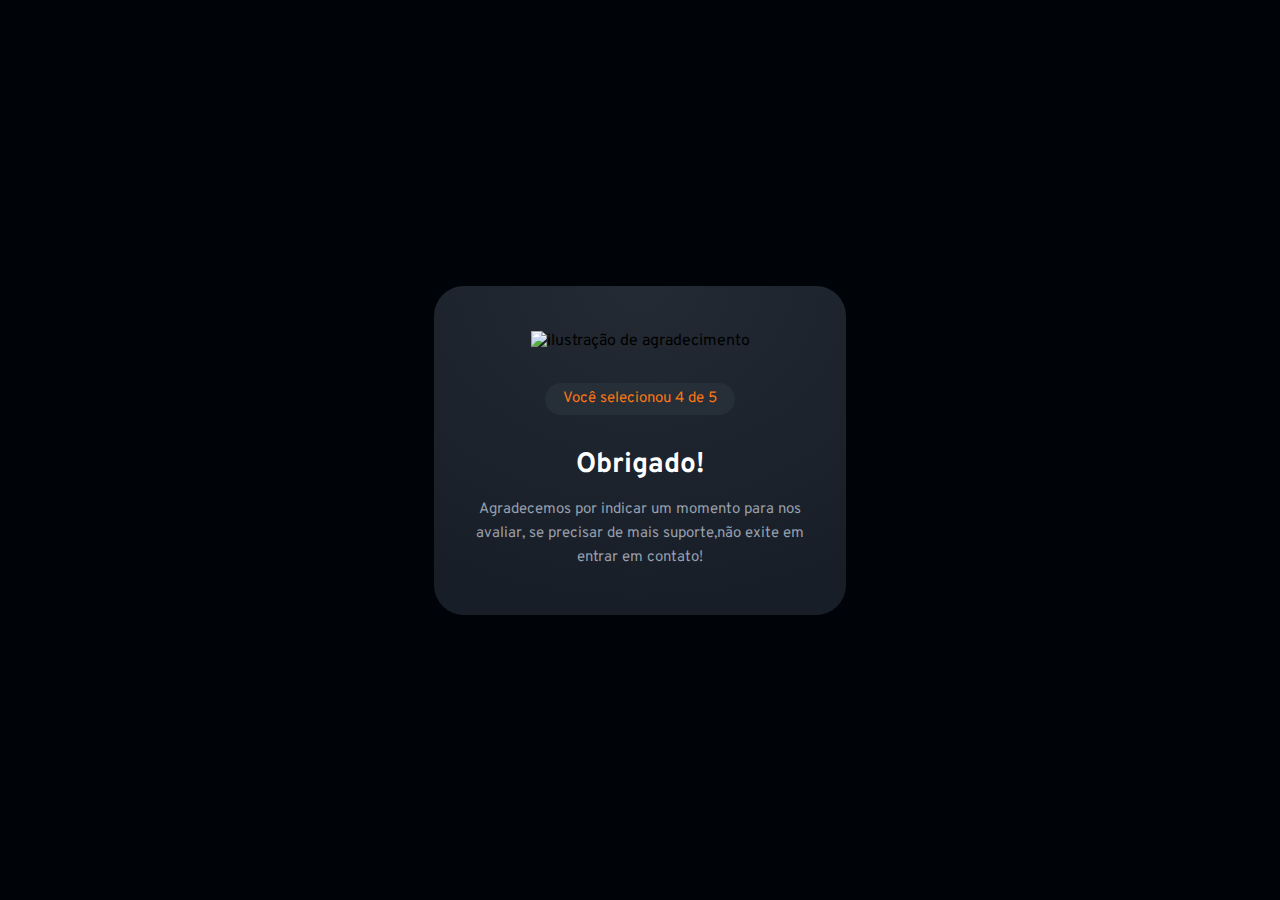
==== pages/agradecimento.html @ 7454b6f0 "java script do index" ====
<!DOCTYPE html>
<html lang="en">
<head>
    <meta charset="UTF-8">
    <meta name="viewport" content="width=device-width, initial-scale=1.0">
    <link rel="stylesheet" href="agradecimento.css">
    <link rel="preconnect" href="https://fonts.googleapis.com">
<link rel="preconnect" href="https://fonts.gstatic.com" crossorigin>
<link href="https://fonts.googleapis.com/css2?family=Overpass:ital,wght@0,100..900;1,100..900&display=swap" rel="stylesheet">
    <title>feedback - agradecimento</title>
</head>
<body>
    <div class="card">
        <img src="../images/illustration-thank-you.svg" alt="ilustração de agradecimento">

        <p class="paragrafo_nota">Você selecionou 4 de 5 </p>

        <h1>Obrigado!</h1>
        
        <p>Agradecemos por indicar um momento para nos avaliar, se precisar de mais suporte,não exite em entrar em contato!</p>
    </div>

    
</body>
</html>
---- pages/agradecimento.css ----
* {
    margin: 0;
    padding: 0;
    box-sizing: border-box;
    font-family: "Overpass", sans-serif;
    -webkit-font-smoothing: antialiased;
}

:root {
    --dark-blue: #262E38;
    --light-grey: #969fad;
    --medium-grey: #9c9b8a;
    --orange: #FC7614;
    --white: #FFF;
    --very-dark-blue: #000408;
    --black-gradient: radial-gradient(98.96% 98.96% at 50% 0%, #232A34 0%, #181E27 100%);

}

body {
    background-color: var(--very-dark-blue);
    height: 100svh;
    display: flex;
    justify-content: center;
    align-items: center;
}

.card {
    background: var(--black-gradient);
    text-align: center;
    max-width: 412px;
    padding: 45px 32px;
    border-radius: 30px;
}

.card img {

    margin-bottom: 32px;

}

.card .paragrafo_nota{
    padding: 4px 18px;
    background-color: var(--dark-blue);
    width: fit-content;
    margin-inline: auto;
    border-radius: 22px;

    font-size: 15px;
    color: var(--orange);
    margin-bottom: 32px;
}
.card h1 {
    color: var(--white);
    font-size: 28px;
    margin-bottom: 15px;
    
}

.card p {
    color: var(--light-grey);
    font-size: 15px;
    line-height: 24px;

}
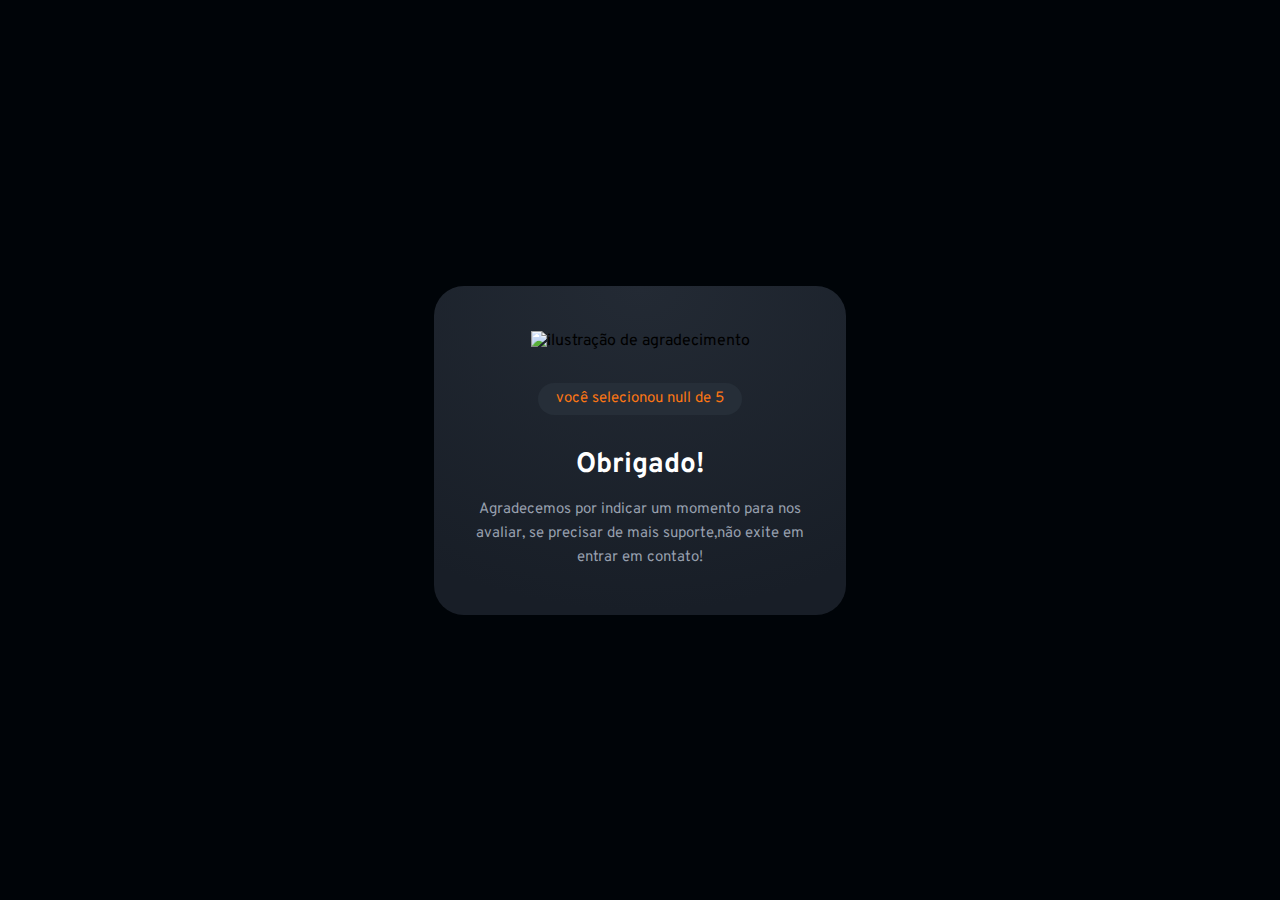
==== commit 6a9cf34a: "javascript do agradecimento" ====
--- a/pages/agradecimento.html
+++ b/pages/agradecimento.html
@@ -4,6 +4,7 @@
     <meta charset="UTF-8">
     <meta name="viewport" content="width=device-width, initial-scale=1.0">
     <link rel="stylesheet" href="agradecimento.css">
+    <script src="./agradecimento.js" defer></script>
     <link rel="preconnect" href="https://fonts.googleapis.com">
 <link rel="preconnect" href="https://fonts.gstatic.com" crossorigin>
 <link href="https://fonts.googleapis.com/css2?family=Overpass:ital,wght@0,100..900;1,100..900&display=swap" rel="stylesheet">
